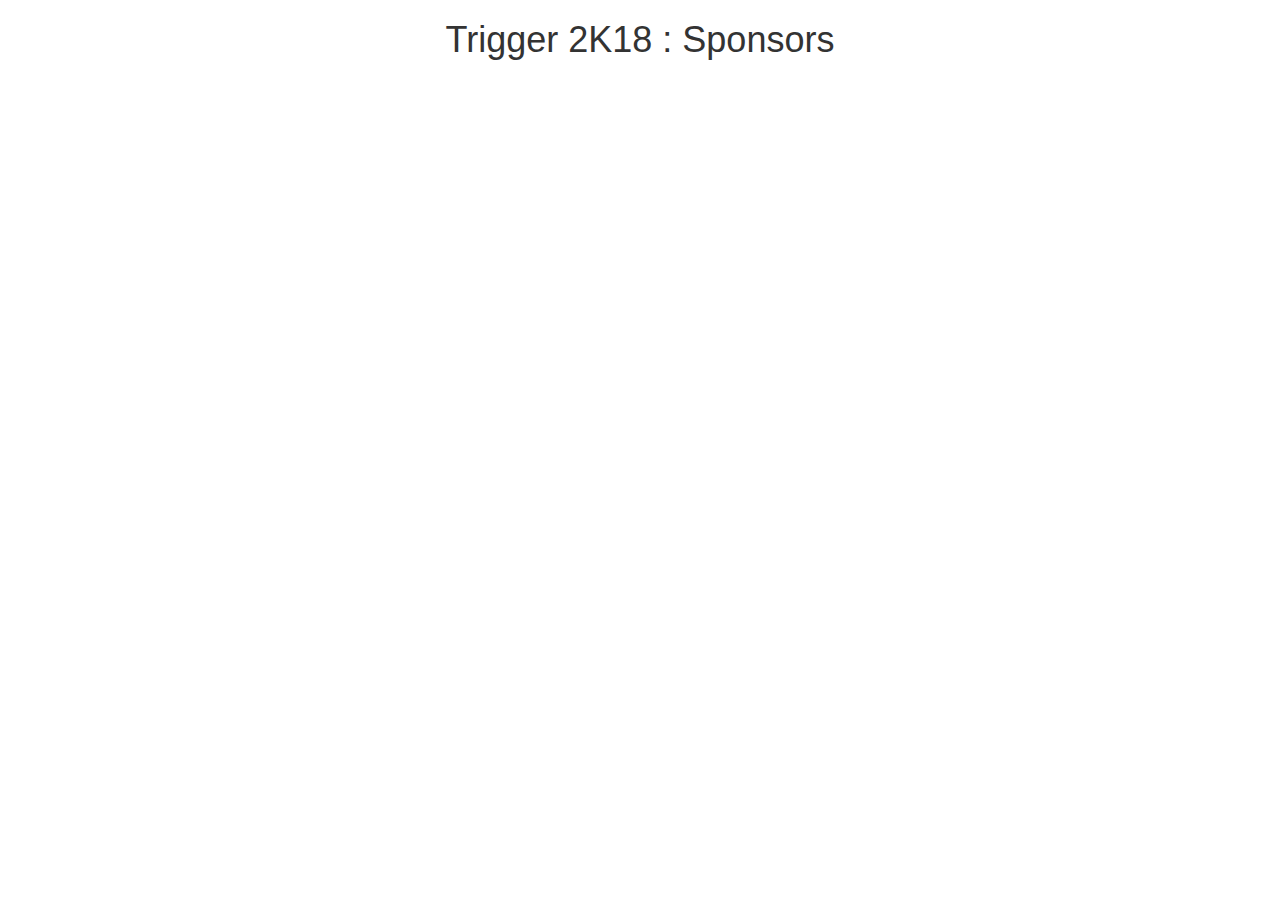
==== sponsors.html @ 530e4550 "#final" ====
<!DOCTYPE html>
<html lang="en" dir="ltr">
  <head>
    <meta charset="utf-8">
    <title>Trigger'18|Sponsors</title>
    <link rel="stylesheet" href="style.css">
    <meta name="viewport" content="width=device-width, initial-scale=1">
    <link href="https://fonts.googleapis.com/css?family=PT+Serif|Roboto+Mono" rel="stylesheet">
    <link rel="stylesheet" href="https://maxcdn.bootstrapcdn.com/bootstrap/3.3.7/css/bootstrap.min.css">
    <script src="https://ajax.googleapis.com/ajax/libs/jquery/3.3.1/jquery.min.js"></script>
    <script src="https://maxcdn.bootstrapcdn.com/bootstrap/3.3.7/js/bootstrap.min.js"></script>
  </head>
  <body>
    <h1>Trigger 2K18 : Sponsors</h1>
  </body>
</html>
---- style.css ----
.events .testimonials {
  margin: 20px auto 20px;
  display: grid;
  grid-template-columns: repeat(auto-fit, minmax(350px, 1fr));
  grid-gap: 20px;
}
.events .testimonials .card{
  position: relative;
  width: 350px;
  margin: 0 auto;
  background: black;
  padding: 20px;
  box-sizing: border-box;
  text-align: center;
  box-shadow: 0 10px 40px rgba(0,0,0,0.5);
  overflow: hidden;
}
.events .testimonials .card .content{
  z-index: 2;
  position: relative;
}
.events .testimonials .card .content p{
  font-size: 18px;
  line-height: 24px;
  color: #fff;
}
.events .testimonials .card .content .image img{
  width: 200px;
  height: 100px;
  margin: 0 auto;
  border-radius: 50%:
  overflow: hidden;
  border: 4px solid #fff;
  box-shadow: 0 10px 20px rgba(0,0,0,0.5);
}
.events .testimonials .card .layer{
  top: 0;
}
.events .testimonials .card .content .details h2
{
  font-size: 18px;
  color:#fff;
}
.events .testimonials .card .content .details h2 span a{
  display: inline-block;
  padding: 5px 20px;
  color: #fff;
  border: 2px solid #fff;
  text-decoration: none;
  transition: 0.5s;
  border-radius: 20px;
  transition: scale(0);
  font-size: 14px;
}
.events .testimonials .card:hover .content .details h2 span{
  color: #fff;
}
.events .testimonials .card:hover .layer{

  position: absolute;
  top: calc(100% - 2px);
  width: 100%;
  height: 100%;
  left: 0;
  background: linear-gradient(#03a9f4, #e91ee3);
  z-index: 1;
  transition: 0.5s;
}
body{
  margin: 0;
  padding: 0;
  background: #20024a;
}

span{
  font-size: 50px;
}
#ist{
  background-color: Aliceblue;
}
#ist #h2{
  text-align: left;
}
.container{
  position: absolute;
  top: 500%;
  left:50%;
  transform: translate(-50%,-50%);
  width: 100%;
  height: 500px;
  display: flex;
}
.container .box{
  position: relative;
  width: 250px;
  height: 500px;
  background-color: #ccc;
  transition: 0.5s;
}
.container .box .thumb{
  position: absolute;
  width: 100%;
  height: 250px;
  overflow: hidden;
}
.container .box:nth-child(even) .details{
  bottom: 0;
  left: 0;
}
.container .box:nth-child(1) .details{
  background: #8553cb;
}
.container .box:nth-child(2) .details{
  background: #fe8f01;
}
.container .box:nth-child(3) .details{
  background: #79d400;
}
.container .box:nth-child(4) .details{
  background: #ff3b34;
}
.container .box .thumb img{
  width: 100%;

}
.container .box .details{
  position: absolute;
  width: 100%;
  height: 250px;
  overflow: hidden;
  background: #262626;
}
.container .box .details .content{
  position: absolute;
  top: 50%;
  transform: translateY(-50%);
  width: 100%;
  padding: 20px;
  box-sizing: border-box;
  text-align: center;
  transition: 0.5s;
}
.container .box .details .content h4{
  margin: 0;
  padding: 0;
  padding: 10px 0;
  color: #fff;
}
.container .box .details .content a{
  display: inline-block;
  padding: 5px 20px;
  color: #fff;
  border: 2px solid #fff;
  text-decoration: none;
  transition: 0.5s;
  border-radius: 20px;
  transition: scale(0);
}
.container .box:hover .details .content a:hover{
  background: #fff;
  color: #262626;
  transform: scale(1);
}
.navbar-brand{
  color: white;
}

h3,p, h4, h2,h5,h1,h6{
  text-align: center;
}
.parallax {
    background-image: url('images/img4.jpg');
    height: 100%;
    background-attachment: fixed;
    background-position: center;
    background-repeat: no-repeat;
    background-size: cover;
}
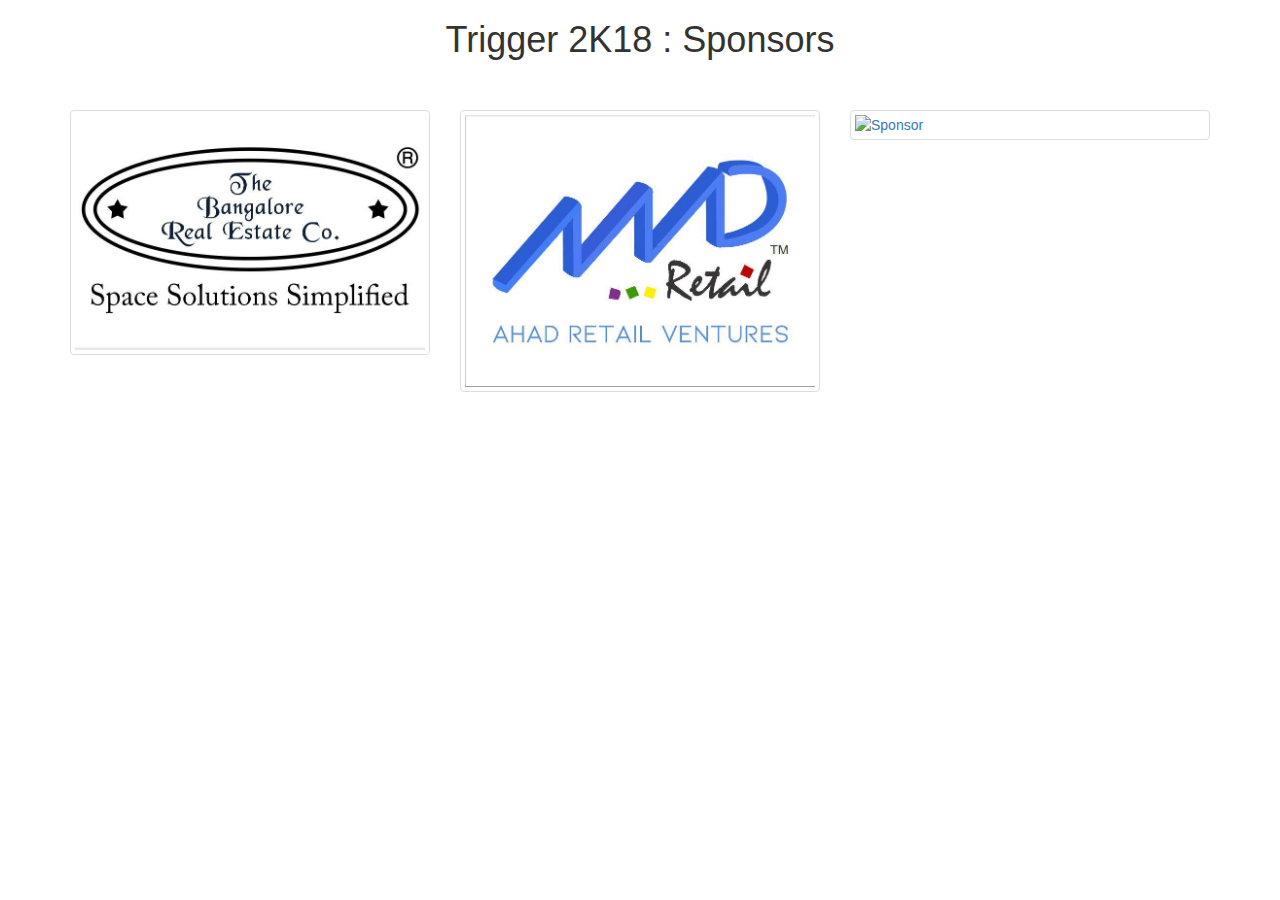
==== commit 601db4e0: "#final" ====
--- a/sponsors.html
+++ b/sponsors.html
@@ -11,6 +11,32 @@
     <script src="https://maxcdn.bootstrapcdn.com/bootstrap/3.3.7/js/bootstrap.min.js"></script>
   </head>
   <body>
-    <h1>Trigger 2K18 : Sponsors</h1>
+    <h1>Trigger 2K18 : Sponsors</h1><br><br>
+    <div class="container">
+  <div class="row">
+    <div class="col-md-4">
+      <div class="thumbnail">
+        <a href="https://www.blrrealestate.com/" target="_blank">
+          <img src="prev/s1.jpg" alt="Sponsor" style="width:100%">
+        </a>
+      </div>
+    </div>
+    <div class="col-md-4">
+      <div class="thumbnail">
+        <a href="https://www.ahadretail.com/" target="_blank">
+          <img src="prev/s2.jpg" alt="Sponsor" style="width:100%">
+        </a>
+      </div>
+    </div>
+    <div class="col-md-4">
+      <div class="thumbnail">
+        <a href="" target="_blank">
+          <img src="prev/s3.jpg" alt="Sponsor" style="width:100%">
+        </a>
+      </div>
+    </div>
+  </div>
+</div>
+
   </body>
 </html>
--- a/style.css
+++ b/style.css
@@ -1,3 +1,5 @@
+
+
 .events .testimonials {
   margin: 20px auto 20px;
   display: grid;
@@ -52,6 +54,11 @@
   transition: scale(0);
   font-size: 14px;
 }
+.events .testimonials .card .content .details h2 span a:hover{
+  background: #fff;
+  color: #262626;
+  transform: scale(1);
+}
 .events .testimonials .card:hover .content .details h2 span{
   color: #fff;
 }
@@ -74,6 +81,8 @@
 
 span{
   font-size: 50px;
+  text-align: center;
+  
 }
 #ist{
   background-color: Aliceblue;
@@ -81,90 +90,6 @@
 #ist #h2{
   text-align: left;
 }
-.container{
-  position: absolute;
-  top: 500%;
-  left:50%;
-  transform: translate(-50%,-50%);
-  width: 100%;
-  height: 500px;
-  display: flex;
-}
-.container .box{
-  position: relative;
-  width: 250px;
-  height: 500px;
-  background-color: #ccc;
-  transition: 0.5s;
-}
-.container .box .thumb{
-  position: absolute;
-  width: 100%;
-  height: 250px;
-  overflow: hidden;
-}
-.container .box:nth-child(even) .details{
-  bottom: 0;
-  left: 0;
-}
-.container .box:nth-child(1) .details{
-  background: #8553cb;
-}
-.container .box:nth-child(2) .details{
-  background: #fe8f01;
-}
-.container .box:nth-child(3) .details{
-  background: #79d400;
-}
-.container .box:nth-child(4) .details{
-  background: #ff3b34;
-}
-.container .box .thumb img{
-  width: 100%;
-
-}
-.container .box .details{
-  position: absolute;
-  width: 100%;
-  height: 250px;
-  overflow: hidden;
-  background: #262626;
-}
-.container .box .details .content{
-  position: absolute;
-  top: 50%;
-  transform: translateY(-50%);
-  width: 100%;
-  padding: 20px;
-  box-sizing: border-box;
-  text-align: center;
-  transition: 0.5s;
-}
-.container .box .details .content h4{
-  margin: 0;
-  padding: 0;
-  padding: 10px 0;
-  color: #fff;
-}
-.container .box .details .content a{
-  display: inline-block;
-  padding: 5px 20px;
-  color: #fff;
-  border: 2px solid #fff;
-  text-decoration: none;
-  transition: 0.5s;
-  border-radius: 20px;
-  transition: scale(0);
-}
-.container .box:hover .details .content a:hover{
-  background: #fff;
-  color: #262626;
-  transform: scale(1);
-}
-.navbar-brand{
-  color: white;
-}
-
 h3,p, h4, h2,h5,h1,h6{
   text-align: center;
 }
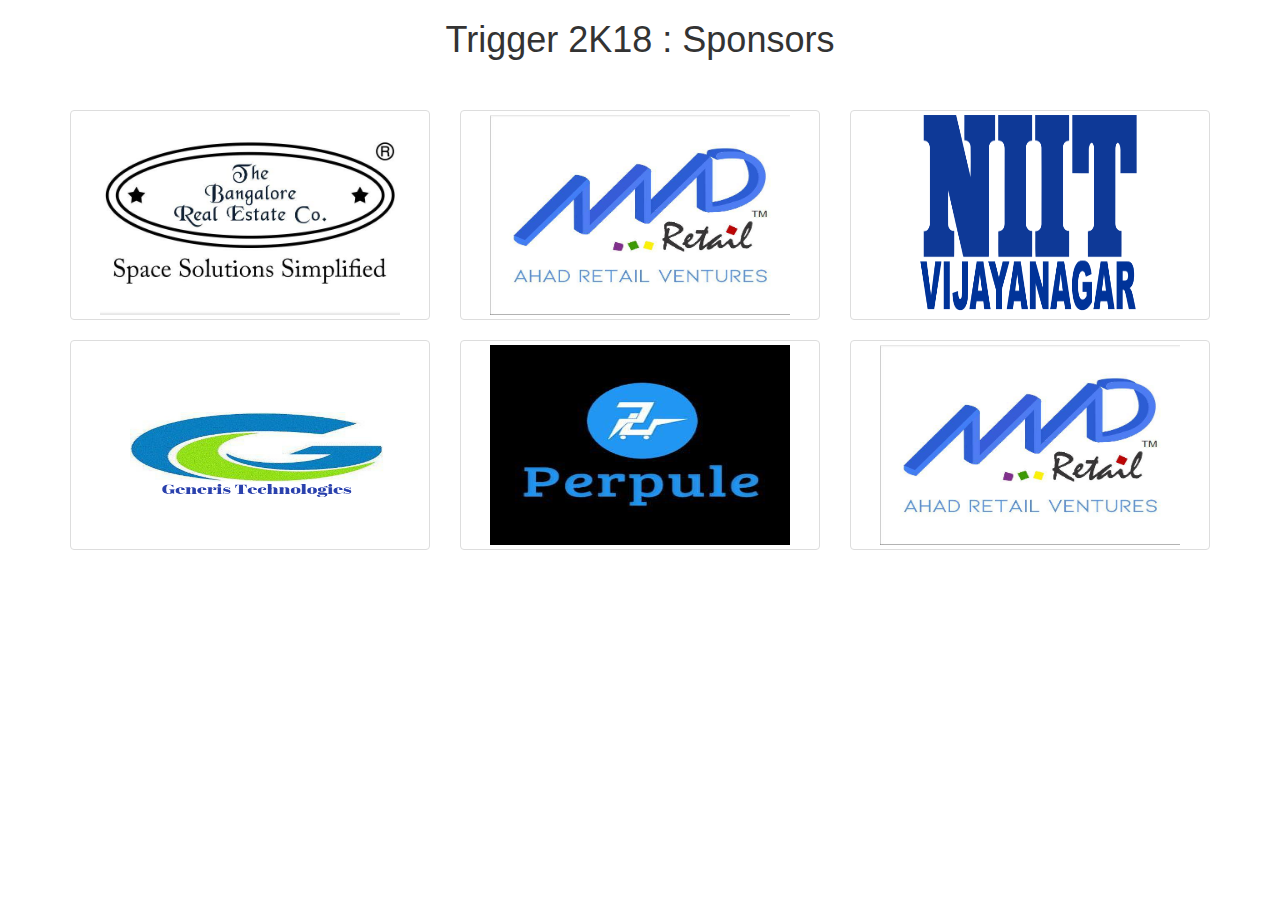
==== commit db6b5f5c: "final" ====
--- a/sponsors.html
+++ b/sponsors.html
@@ -9,6 +9,12 @@
     <link rel="stylesheet" href="https://maxcdn.bootstrapcdn.com/bootstrap/3.3.7/css/bootstrap.min.css">
     <script src="https://ajax.googleapis.com/ajax/libs/jquery/3.3.1/jquery.min.js"></script>
     <script src="https://maxcdn.bootstrapcdn.com/bootstrap/3.3.7/js/bootstrap.min.js"></script>
+    <style media="screen">
+      .container .row .col-md-4 .thumbnail a img{
+        height: 200px;
+        width: 300px;
+      }
+    </style>
   </head>
   <body>
     <h1>Trigger 2K18 : Sponsors</h1><br><br>
@@ -17,21 +23,42 @@
     <div class="col-md-4">
       <div class="thumbnail">
         <a href="https://www.blrrealestate.com/" target="_blank">
-          <img src="prev/s1.jpg" alt="Sponsor" style="width:100%">
+          <img src="prev/s1.jpg" alt="Sponsor">
         </a>
       </div>
     </div>
     <div class="col-md-4">
       <div class="thumbnail">
         <a href="https://www.ahadretail.com/" target="_blank">
-          <img src="prev/s2.jpg" alt="Sponsor" style="width:100%">
+          <img src="prev/s2.jpg" alt="Sponsor">
         </a>
       </div>
     </div>
     <div class="col-md-4">
       <div class="thumbnail">
-        <a href="" target="_blank">
-          <img src="prev/s3.jpg" alt="Sponsor" style="width:100%">
+        <a href="https://www.niit.com/india/training" target="_blank">
+          <img src="prev/s3.png" alt="Sponsor">
+        </a>
+      </div>
+    </div>
+    <div class="col-md-4">
+      <div class="thumbnail">
+        <a href="#" target="_blank">
+          <img src="prev/s4.png" alt="Sponsor">
+        </a>
+      </div>
+    </div>
+    <div class="col-md-4">
+      <div class="thumbnail">
+        <a href="#" target="_blank">
+          <img src="prev/s5.jpg" alt="Sponsor">
+        </a>
+      </div>
+    </div>
+    <div class="col-md-4">
+      <div class="thumbnail">
+        <a href="https://www.ahadretail.com/" target="_blank">
+          <img src="prev/s2.jpg" alt="Sponsor">
         </a>
       </div>
     </div>
--- a/style.css
+++ b/style.css
@@ -54,6 +54,25 @@
   transition: scale(0);
   font-size: 14px;
 }
+.parallax span a{
+  display: inline-block;
+  padding: 5px 20px;
+  color: #fff;
+  border: 2px solid #000;
+  text-decoration: none;
+  transition: 0.5s;
+  border-radius: 20px;
+  transition: scale(0);
+  font-size: 14px;
+}
+.parallax span a:hover{
+  background: lightblue;
+  color: #fff;
+  transform: scale(1);
+}
+.parallax span {
+  color: #fff;
+}
 .events .testimonials .card .content .details h2 span a:hover{
   background: #fff;
   color: #262626;
@@ -76,13 +95,6 @@
 body{
   margin: 0;
   padding: 0;
-  background: #20024a;
-}
-
-span{
-  font-size: 50px;
-  text-align: center;
-  
 }
 #ist{
   background-color: Aliceblue;
@@ -92,12 +104,179 @@
 }
 h3,p, h4, h2,h5,h1,h6{
   text-align: center;
+  color: white;
 }
 .parallax {
-    background-image: url('images/img4.jpg');
-    height: 100%;
-    background-attachment: fixed;
-    background-position: center;
-    background-repeat: no-repeat;
-    background-size: cover;
-}
+    background-image: url('prev/bg.jpg');
+    height: 100%;
+    background-attachment: fixed;
+    background-position: center;
+    background-repeat: no-repeat;
+    background-size: cover;
+}
+.parallaxt {
+    background-image: url('images/lg.jpg');
+    height: 100%;
+    background-attachment: fixed;
+    background-position: center;
+    background-repeat: no-repeat;
+    background-size: cover;
+}
+.parallaxn {
+    background-image: url('images/img11.png');
+    height: 100%;
+    background-attachment: fixed;
+    background-position: center;
+    background-repeat: no-repeat;
+    background-size: cover;
+}
+.parallaxl {
+    background-image: url('images/img11.png');
+    height: 100%;
+    background-attachment: fixed;
+    background-position: center;
+    background-repeat: no-repeat;
+    background-size: cover;
+}
+
+.parallaxt .row .col-md-4 span a,.col-md-1 span a{
+  display: inline-block;
+  padding: 5px 20px;
+  color: black;
+  background: white;
+  border: 2px solid #fff;
+  text-decoration: none;
+  transition: 0.5s;
+  border-radius: 20px;
+  transition: scale(0);
+  font-size: 14px;
+}
+.parallaxt .row .col-md-4 span a:hover,.col-md-1 span a:hover{
+  background: lightblue;
+  color: black;
+  transform: scale(1);
+}
+.parallaxt .row .col-md-4 span,.col-md-1 span{
+  color:black;
+}
+
+#c{
+  background: #f5f5f5;
+  color: black;
+}
+#c button{
+  margin-left: 46%;
+}
+.carousel-inner img {
+     width: 100%;
+     height: 50%;
+ }
+ .events .container_eff{
+   position: relative;
+   width: 1200px;
+   height: 300px;
+   margin: 33px auto;
+ }
+ .events .container_eff .box{
+   position: relative;
+   width: calc(400px - 30px);
+   height: calc(350px - 30px);
+   background: #000;
+   float: left;
+   margin: 15px;
+   box-sizing: border-box;
+   overflow: hidden;
+   border-radius: 10px;
+ }
+ .events .container_eff .box .icon{
+   position: absolute;
+   top: 0;
+   left: 0;
+   width: 100%;
+   height: 100%;
+   background: #f00;
+   transition: 0.5s;
+   z-index: 1;
+ }
+ .events .container_eff .box:hover .icon{
+   top:20px;
+   left: calc(50% - 40px);
+   width: 80px;
+   height: 80px;
+   border-radius: 50%;
+ }
+ .events .container_eff .box .icon .fa{
+   position: absolute;
+   top: 50%;
+   left: 50%;
+   transform: translate(-50%,-50%);
+   font-size: 80px;
+   transition: 0.5s;
+   color: #fff;
+ }
+ .events .container_eff .box:hover .icon .fa{
+   font-size: 40px;
+ }
+ .events .container_eff .box .content{
+   position: absolute;
+   text-align: center;
+   top:100%;
+   height: (100% - 100px);
+   padding: 20px;
+   box-sizing: border-box;
+   transition: 0.5s;
+   opacity: 0;
+ }
+ .events .container_eff .box:hover .content{
+   top: 100px;
+   opacity: 1;
+ }
+ .events .container_eff .box .content h3{
+   margin: 0 0 10px;
+   text-align: center;
+   padding: 0;
+   color: #fff;
+   font-size: 24px;
+ }
+ .events .container_eff .box .content p{
+   margin: 0;
+   padding: 0;
+   color: #fff;
+ }
+ .events .container_eff .box:nth-child(1) .icon{
+ background: #319635;
+ }
+ .events .container_eff .box:nth-child(1){
+ background: #4caf50;
+ }
+ .events .container_eff .box:nth-child(2) .icon{
+ background: #d03852;
+ }
+ .events .container_eff .box:nth-child(2){
+ background: #f54967;
+ }
+ .events .container_eff .box:nth-child(3) .icon{
+ background: #23798e;
+ }
+ .events .container_eff .box:nth-child(3){
+ background: #328fa5;
+ }
+ .events .container_eff .box .content span{
+   color: #fff;
+ }
+ .events .container_eff .box .content span a{
+   display: inline-block;
+   padding: 5px 20px;
+   color: #fff;
+   border: 2px solid #fff;
+   text-decoration: none;
+   transition: 0.5s;
+   border-radius: 20px;
+   transition: scale(0);
+   font-size: 14px;
+ }
+ .events .container_eff .box .content span a:hover{
+   background: #fff;
+   color: #262626;
+   transform: scale(1);
+ }
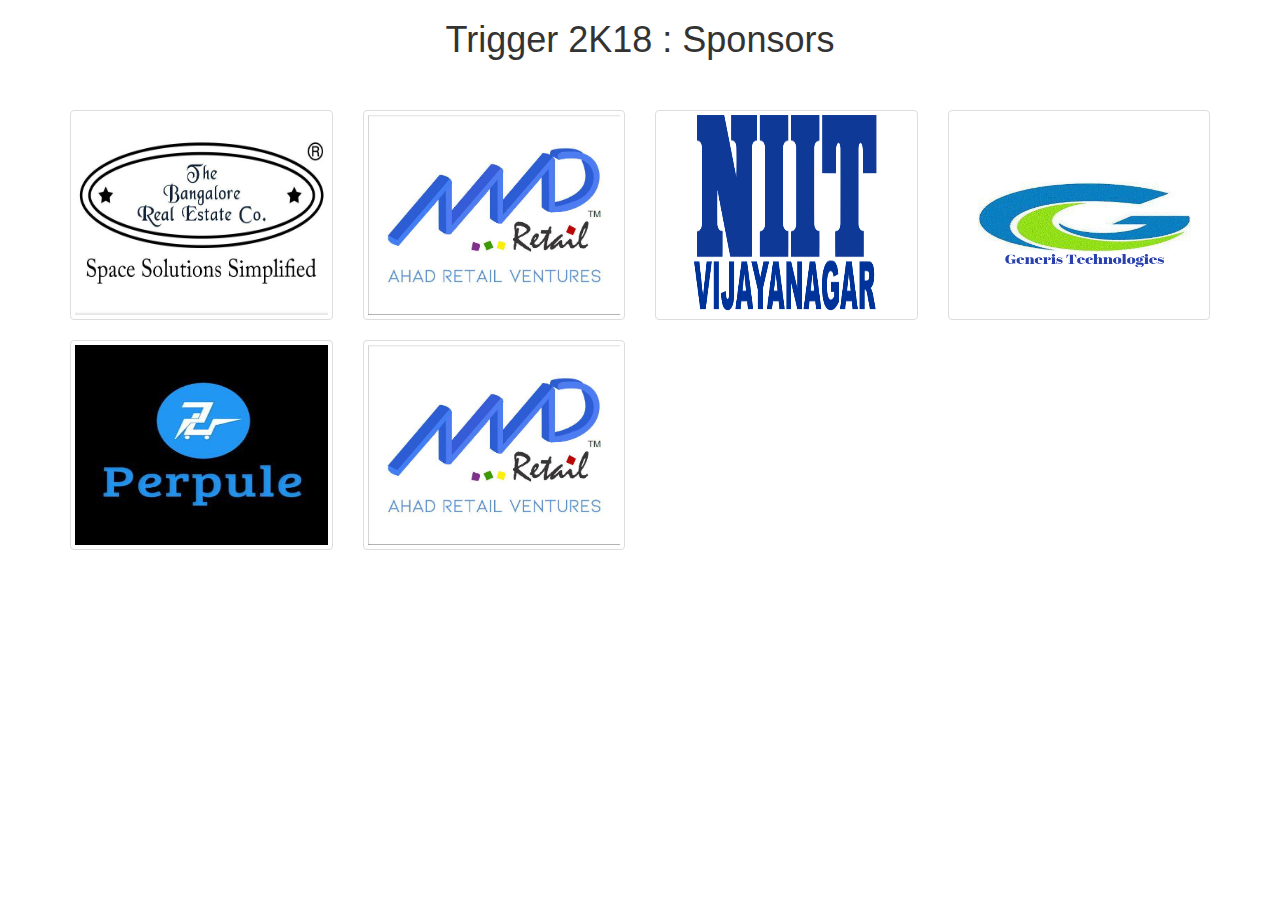
==== commit 52394f25: "final" ====
--- a/sponsors.html
+++ b/sponsors.html
@@ -10,7 +10,7 @@
     <script src="https://ajax.googleapis.com/ajax/libs/jquery/3.3.1/jquery.min.js"></script>
     <script src="https://maxcdn.bootstrapcdn.com/bootstrap/3.3.7/js/bootstrap.min.js"></script>
     <style media="screen">
-      .container .row .col-md-4 .thumbnail a img{
+      .container .row .col-md-3 .thumbnail a img{
         height: 200px;
         width: 300px;
       }
@@ -20,42 +20,42 @@
     <h1>Trigger 2K18 : Sponsors</h1><br><br>
     <div class="container">
   <div class="row">
-    <div class="col-md-4">
+    <div class="col-md-3">
       <div class="thumbnail">
         <a href="https://www.blrrealestate.com/" target="_blank">
           <img src="prev/s1.jpg" alt="Sponsor">
         </a>
       </div>
     </div>
-    <div class="col-md-4">
+    <div class="col-md-3">
       <div class="thumbnail">
         <a href="https://www.ahadretail.com/" target="_blank">
           <img src="prev/s2.jpg" alt="Sponsor">
         </a>
       </div>
     </div>
-    <div class="col-md-4">
+    <div class="col-md-3">
       <div class="thumbnail">
         <a href="https://www.niit.com/india/training" target="_blank">
           <img src="prev/s3.png" alt="Sponsor">
         </a>
       </div>
     </div>
-    <div class="col-md-4">
+    <div class="col-md-3">
       <div class="thumbnail">
         <a href="#" target="_blank">
           <img src="prev/s4.png" alt="Sponsor">
         </a>
       </div>
     </div>
-    <div class="col-md-4">
+    <div class="col-md-3">
       <div class="thumbnail">
-        <a href="#" target="_blank">
+        <a href="http://www.perpule.com/" target="_blank">
           <img src="prev/s5.jpg" alt="Sponsor">
         </a>
       </div>
     </div>
-    <div class="col-md-4">
+    <div class="col-md-3">
       <div class="thumbnail">
         <a href="https://www.ahadretail.com/" target="_blank">
           <img src="prev/s2.jpg" alt="Sponsor">
--- a/style.css
+++ b/style.css
@@ -107,7 +107,7 @@
   color: white;
 }
 .parallax {
-    background-image: url('prev/bg.jpg');
+    background-image: url('prev/fin.png');
     height: 100%;
     background-attachment: fixed;
     background-position: center;
@@ -173,9 +173,9 @@
  }
  .events .container_eff{
    position: relative;
-   width: 1200px;
+   width: auto;
    height: 300px;
-   margin: 33px auto;
+   margin: 33px 78px ;
  }
  .events .container_eff .box{
    position: relative;
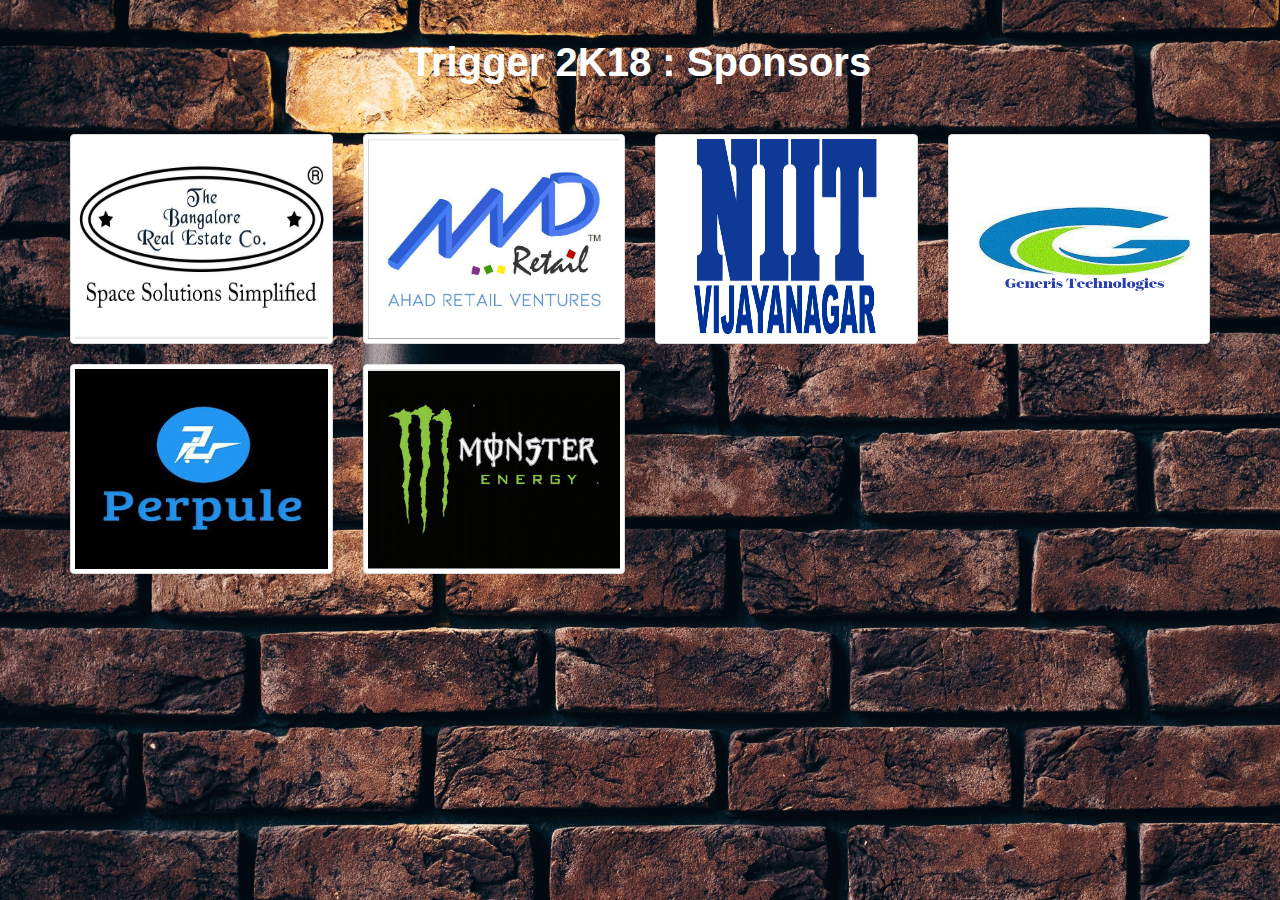
==== commit 42c6008e: "final commit" ====
--- a/sponsors.html
+++ b/sponsors.html
@@ -14,10 +14,16 @@
         height: 200px;
         width: 300px;
       }
+      body{
+        background: url(prev/background.jpg);
+        background-repeat: no-repeat;
+        background-attachment: fixed;
+        background-size: cover;
+      }
     </style>
   </head>
-  <body>
-    <h1>Trigger 2K18 : Sponsors</h1><br><br>
+  <body><br>
+    <h1 style="color:white;font-size:40px;"><b>Trigger 2K18 : Sponsors</b></h1><br><br>
     <div class="container">
   <div class="row">
     <div class="col-md-3">
@@ -57,8 +63,8 @@
     </div>
     <div class="col-md-3">
       <div class="thumbnail">
-        <a href="https://www.ahadretail.com/" target="_blank">
-          <img src="prev/s2.jpg" alt="Sponsor">
+        <a href="https://www.monsterenergy.com/" target="_blank">
+          <img src="prev/s6.jpg" alt="Sponsor">
         </a>
       </div>
     </div>
--- a/style.css
+++ b/style.css
@@ -1,4 +1,12 @@
-
+#particles-js{
+  margin-top: 0%;
+  background-image: url('prev/fin.png');
+  height: 100%;
+  background-attachment: fixed;
+  background-position: center;
+  background-size: cover;
+  background-repeat: no-repeat;
+}
 
 .events .testimonials {
   margin: 20px auto 20px;
@@ -54,10 +62,11 @@
   transition: scale(0);
   font-size: 14px;
 }
-.parallax span a{
+#particles-js #register span a{
   display: inline-block;
   padding: 5px 20px;
   color: #fff;
+  background: black;
   border: 2px solid #000;
   text-decoration: none;
   transition: 0.5s;
@@ -65,13 +74,13 @@
   transition: scale(0);
   font-size: 14px;
 }
-.parallax span a:hover{
-  background: lightblue;
-  color: #fff;
+#particles-js #register span a:hover{
+  background: white;
+  color: #000;
   transform: scale(1);
 }
-.parallax span {
-  color: #fff;
+#particles-js #register span {
+  color: #000;
 }
 .events .testimonials .card .content .details h2 span a:hover{
   background: #fff;
@@ -111,8 +120,8 @@
     height: 100%;
     background-attachment: fixed;
     background-position: center;
+    background-size: cover;
     background-repeat: no-repeat;
-    background-size: cover;
 }
 .parallaxt {
     background-image: url('images/lg.jpg');
@@ -139,9 +148,10 @@
     background-size: cover;
 }
 
-.parallaxt .row .col-md-4 span a,.col-md-1 span a{
+.parallaxt .row .col-md-2 span a,.col-md-4 span a{
   display: inline-block;
   padding: 5px 20px;
+  margin-left: 50px;
   color: black;
   background: white;
   border: 2px solid #fff;
@@ -151,13 +161,10 @@
   transition: scale(0);
   font-size: 14px;
 }
-.parallaxt .row .col-md-4 span a:hover,.col-md-1 span a:hover{
+.parallaxt .row .col-md-2 span a:hover,.col-md-4 span a:hover{
   background: lightblue;
   color: black;
   transform: scale(1);
-}
-.parallaxt .row .col-md-4 span,.col-md-1 span{
-  color:black;
 }
 
 #c{
@@ -173,14 +180,14 @@
  }
  .events .container_eff{
    position: relative;
-   width: auto;
-   height: 300px;
-   margin: 33px 78px ;
+   width: 1230;
+   height: 310px;
+   margin: 33px auto ;
  }
  .events .container_eff .box{
    position: relative;
-   width: calc(400px - 30px);
-   height: calc(350px - 30px);
+   width: calc(410px - 30px);
+   height: calc(310px - 30px);
    background: #000;
    float: left;
    margin: 15px;
@@ -244,22 +251,22 @@
    color: #fff;
  }
  .events .container_eff .box:nth-child(1) .icon{
- background: #319635;
+ background: #D3D3D3;
  }
  .events .container_eff .box:nth-child(1){
- background: #4caf50;
+ background: #778899;
  }
  .events .container_eff .box:nth-child(2) .icon{
- background: #d03852;
+ background: #D3D3D3;
  }
  .events .container_eff .box:nth-child(2){
- background: #f54967;
+ background: #778899;
  }
  .events .container_eff .box:nth-child(3) .icon{
- background: #23798e;
+ background: #D3D3D3;
  }
  .events .container_eff .box:nth-child(3){
- background: #328fa5;
+ background: #778899;
  }
  .events .container_eff .box .content span{
    color: #fff;
@@ -280,3 +287,76 @@
    color: #262626;
    transform: scale(1);
  }
+#particles-js #register .parallaxa{
+  opacity: 0.9;
+  position: absolute;
+  margin-top: 20%;
+  margin-left:43%;
+}
+.parallaxt .row .img img{
+  width:70%;
+  margin-left:100%;
+}
+@media (max-width: 992px) {
+  .parallaxt .row .img img{
+    width:70%;
+    margin-left:15%;
+  }
+  #particles-js #register .parallaxa{
+    opacity: 0.9;
+    position: absolute;
+    margin-top: 69%;
+    margin-left:27%;
+  }
+  .events .container_eff{
+    position: relative;
+    width: auto;
+    height: 310px;
+    margin: 33px auto ;
+  }
+  .events .container_eff .box .content{
+    position: absolute;
+    text-align: center;
+    top:100%;
+    height: (100% - 100px);
+    padding: 20px;
+    box-sizing: border-box;
+    transition: 0.5s;
+    opacity: 0;
+  }
+  .events .container_eff .box{
+    position: relative;
+    width: calc(350px - 30px);
+    height: calc(300px - 30px);
+    background: #000;
+    float: left;
+    margin: 15px;
+    box-sizing: border-box;
+    overflow: hidden;
+    border-radius: 10px;
+  }
+  .parallaxt .row .col-md-2 span a,.col-md-4 span a{
+    display: inline-block;
+    padding: 5px 20px;
+    margin-left: 0;
+    color: black;
+    background: white;
+    border: 2px solid #fff;
+    text-decoration: none;
+    transition: 0.5s;
+    border-radius: 20px;
+    transition: scale(0);
+    font-size: 14px;
+  }
+  .events .testimonials .card{
+    position: relative;
+    width: 320px;
+    margin: 0 0;
+    background: black;
+    padding: 20px;
+    box-sizing: border-box;
+    text-align: center;
+    box-shadow: 0 10px 40px rgba(0,0,0,0.5);
+    overflow: hidden;
+  }
+}
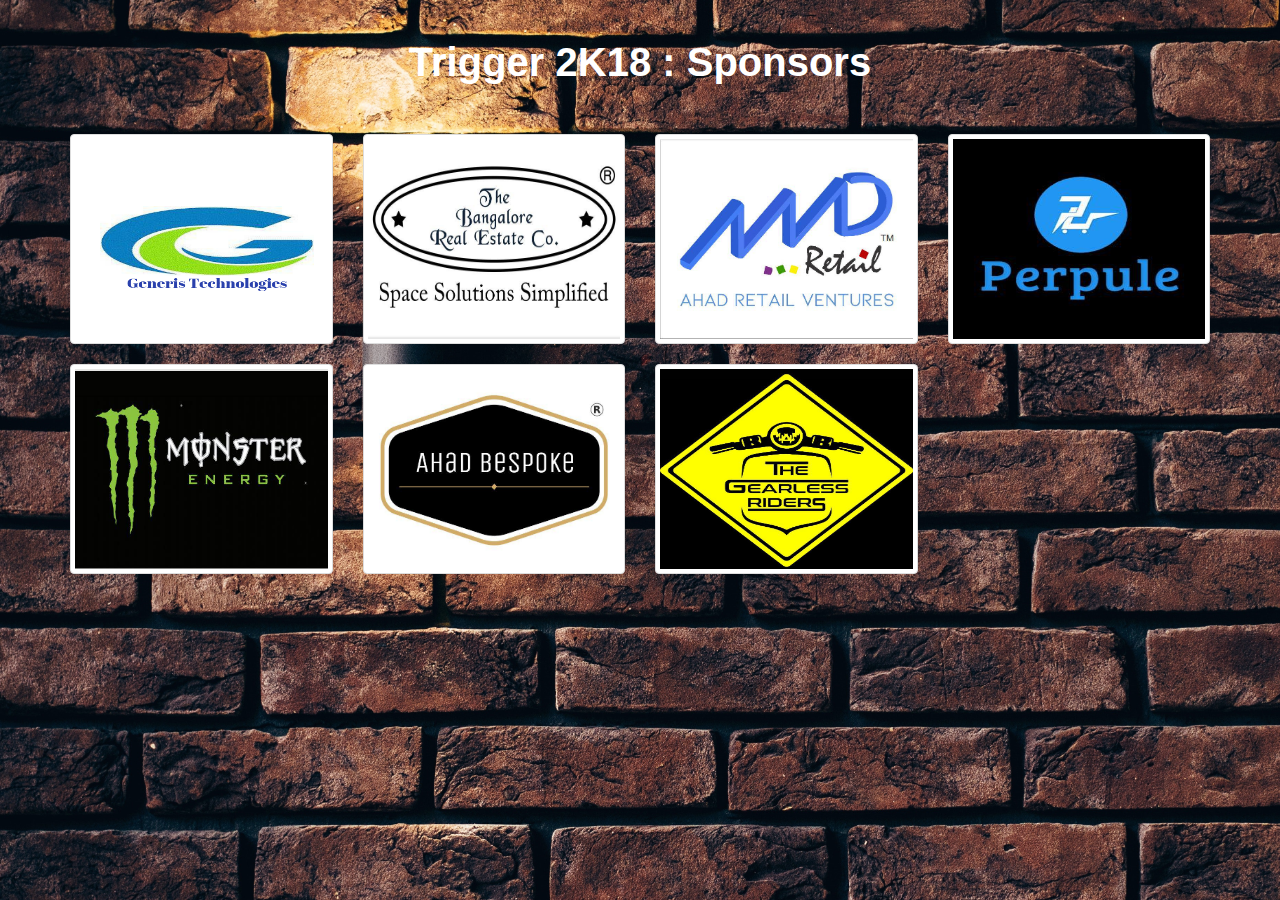
==== commit b0ad6234: "final commit" ====
--- a/sponsors.html
+++ b/sponsors.html
@@ -28,43 +28,50 @@
   <div class="row">
     <div class="col-md-3">
       <div class="thumbnail">
+        <a href="https://www.rrce.org/?s=ctds" target="_blank">
+          <img src="prev/s1.png" alt="Sponsor">
+        </a>
+      </div>
+    </div>
+    <div class="col-md-3">
+      <div class="thumbnail">
         <a href="https://www.blrrealestate.com/" target="_blank">
-          <img src="prev/s1.jpg" alt="Sponsor">
+          <img src="prev/s2.jpg" alt="Sponsor">
         </a>
       </div>
     </div>
     <div class="col-md-3">
       <div class="thumbnail">
         <a href="https://www.ahadretail.com/" target="_blank">
-          <img src="prev/s2.jpg" alt="Sponsor">
+          <img src="prev/s3.jpg" alt="Sponsor">
         </a>
       </div>
     </div>
     <div class="col-md-3">
       <div class="thumbnail">
-        <a href="https://www.niit.com/india/training" target="_blank">
-          <img src="prev/s3.png" alt="Sponsor">
+        <a href="http://www.perpule.com/" target="_blank">
+          <img src="prev/s4.jpg" alt="Sponsor">
+        </a>
+      </div>
+    </div>
+    <div class="col-md-3">
+      <div class="thumbnail">
+        <a href="https://www.monsterenergy.com/" target="_blank">
+          <img src="prev/s5.jpg" alt="Sponsor">
+        </a>
+      </div>
+    </div>
+    <div class="col-md-3">
+      <div class="thumbnail">
+        <a href="https://www.quickcompany.in/trademarks/3501780-ahad-bespoke-label" target="_blank">
+          <img src="prev/s6.jpg" alt="Sponsor">
         </a>
       </div>
     </div>
     <div class="col-md-3">
       <div class="thumbnail">
         <a href="#" target="_blank">
-          <img src="prev/s4.png" alt="Sponsor">
-        </a>
-      </div>
-    </div>
-    <div class="col-md-3">
-      <div class="thumbnail">
-        <a href="http://www.perpule.com/" target="_blank">
-          <img src="prev/s5.jpg" alt="Sponsor">
-        </a>
-      </div>
-    </div>
-    <div class="col-md-3">
-      <div class="thumbnail">
-        <a href="https://www.monsterenergy.com/" target="_blank">
-          <img src="prev/s6.jpg" alt="Sponsor">
+          <img src="prev/s7.jpg" alt="Sponsor">
         </a>
       </div>
     </div>
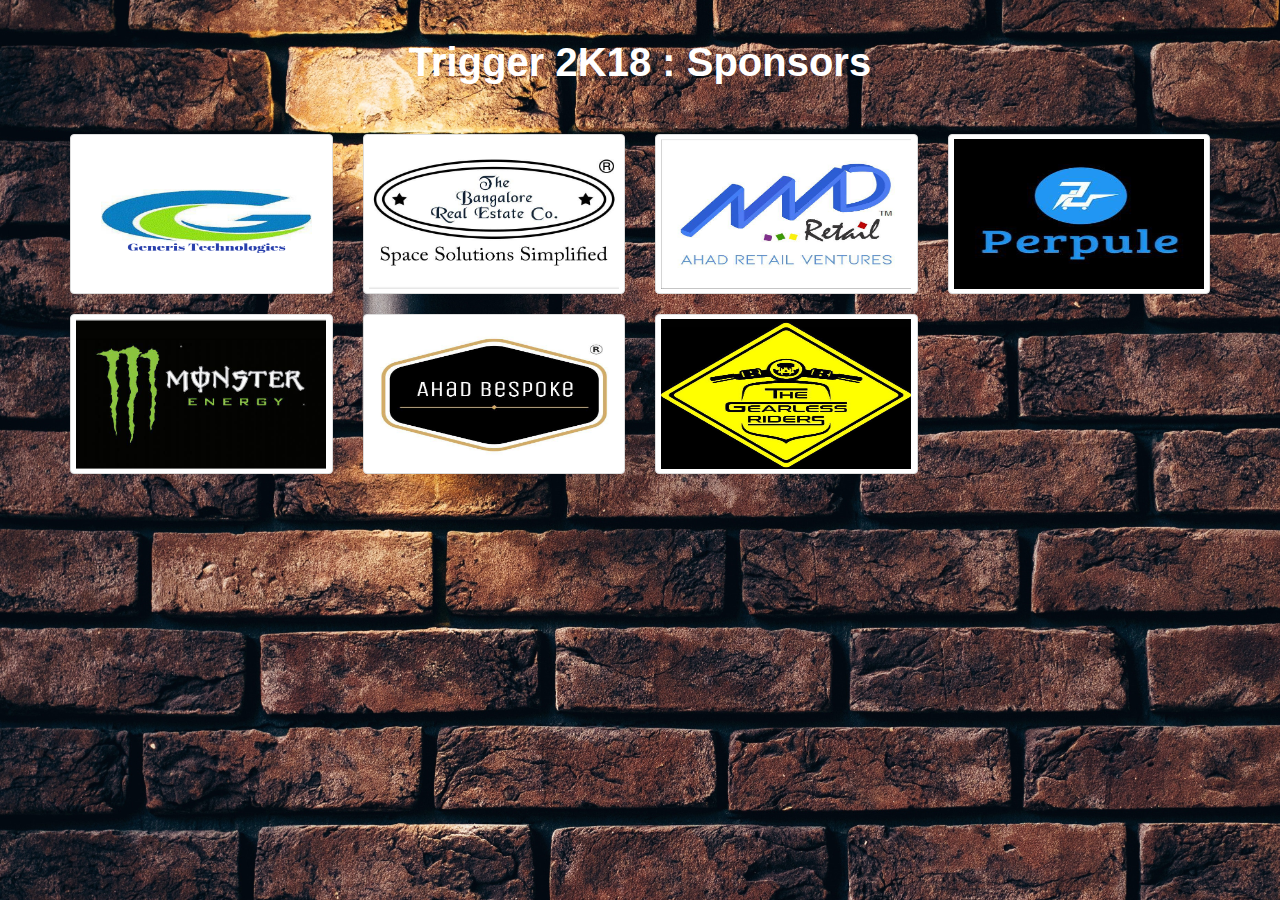
==== commit c57ca96c: "final commit" ====
--- a/sponsors.html
+++ b/sponsors.html
@@ -11,8 +11,8 @@
     <script src="https://maxcdn.bootstrapcdn.com/bootstrap/3.3.7/js/bootstrap.min.js"></script>
     <style media="screen">
       .container .row .col-md-3 .thumbnail a img{
-        height: 200px;
-        width: 300px;
+        height: 150px;
+        width: 250px;
       }
       body{
         background: url(prev/background.jpg);
